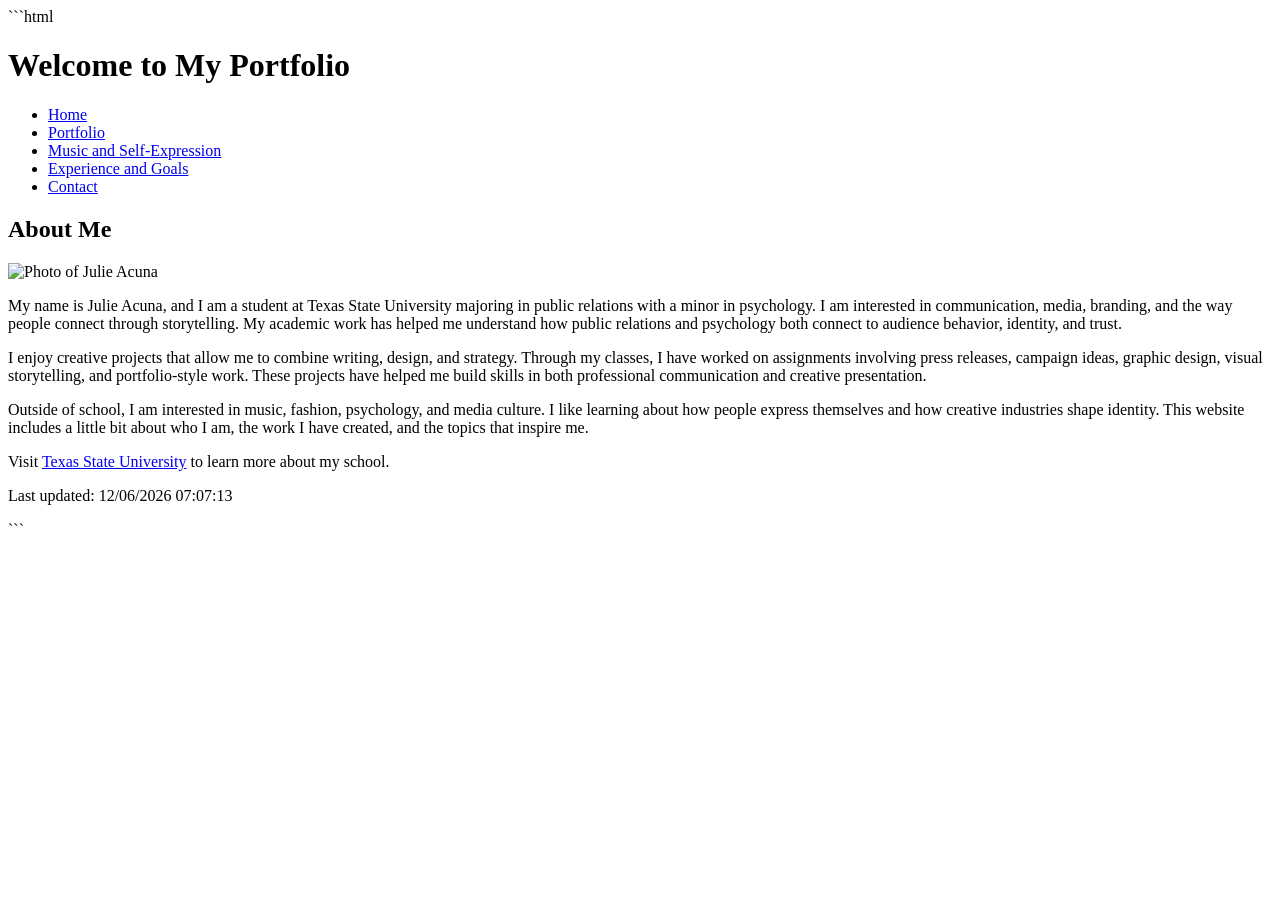
==== index.html @ 185dcc63 "Update index.html" ====
```html
<!DOCTYPE html>
<html lang="en">
<head>
    <meta charset="UTF-8">
    <title>Julie Acuna's Portfolio | Home</title>
</head>

<body>

    <h1>Welcome to My Portfolio</h1>

    <nav>
        <ul>
            <li><a href="index.html">Home</a></li>
            <li><a href="portfolio.html">Portfolio</a></li>
            <li><a href="music.html">Music and Self-Expression</a></li>
            <li><a href="experience.html">Experience and Goals</a></li>
            <li><a href="contact.html">Contact</a></li>
        </ul>
    </nav>

    <h2>About Me</h2>

    <img src="0008277D-EDA7-48A7-8870-CD90FEAE68A1.jpeg" alt="Photo of Julie Acuna">

    <p>
        My name is Julie Acuna, and I am a student at Texas State University majoring in public relations with a minor in psychology. I am interested in communication, media, branding, and the way people connect through storytelling. My academic work has helped me understand how public relations and psychology both connect to audience behavior, identity, and trust.
    </p>

    <p>
        I enjoy creative projects that allow me to combine writing, design, and strategy. Through my classes, I have worked on assignments involving press releases, campaign ideas, graphic design, visual storytelling, and portfolio-style work. These projects have helped me build skills in both professional communication and creative presentation.
    </p>

    <p>
        Outside of school, I am interested in music, fashion, psychology, and media culture. I like learning about how people express themselves and how creative industries shape identity. This website includes a little bit about who I am, the work I have created, and the topics that inspire me.
    </p>

    <p>
        Visit 
        <a href="https://www.txst.edu/" target="_blank">Texas State University</a>
        to learn more about my school.
    </p>

    <p>
        Last updated:
        <script>
            document.write(document.lastModified);
        </script>
    </p>

</body>
</html>
```
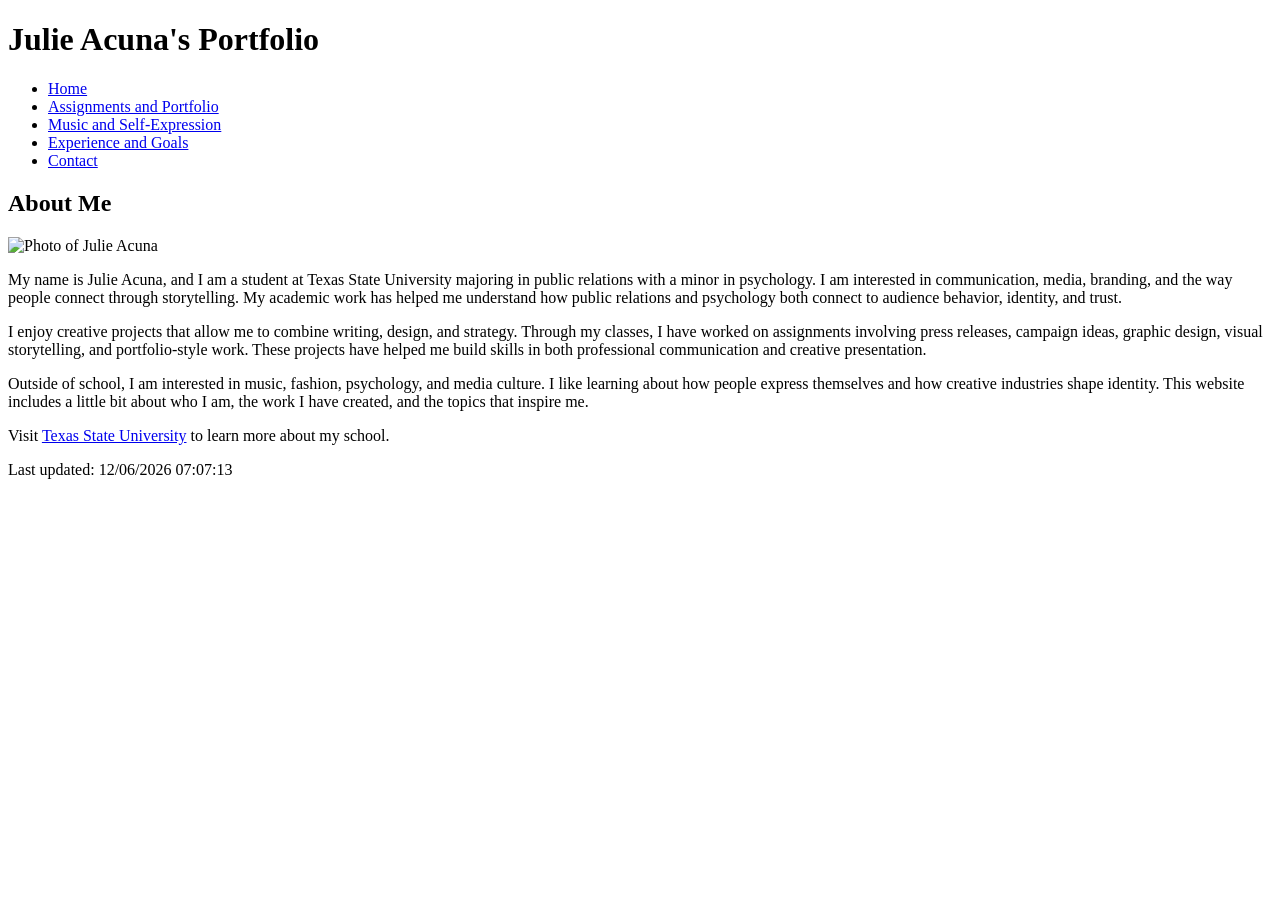
==== commit 83818631: "Update index.html" ====
--- a/index.html
+++ b/index.html
@@ -1,19 +1,18 @@
-```html
 <!DOCTYPE html>
 <html lang="en">
 <head>
     <meta charset="UTF-8">
-    <title>Julie Acuna's Portfolio | Home</title>
+    <title>Home | Julie Acuna</title>
 </head>
 
 <body>
 
-    <h1>Welcome to My Portfolio</h1>
+    <h1>Julie Acuna's Portfolio</h1>
 
     <nav>
         <ul>
             <li><a href="index.html">Home</a></li>
-            <li><a href="portfolio.html">Portfolio</a></li>
+            <li><a href="portfolio.html">Assignments and Portfolio</a></li>
             <li><a href="music.html">Music and Self-Expression</a></li>
             <li><a href="experience.html">Experience and Goals</a></li>
             <li><a href="contact.html">Contact</a></li>
@@ -37,9 +36,7 @@
     </p>
 
     <p>
-        Visit 
-        <a href="https://www.txst.edu/" target="_blank">Texas State University</a>
-        to learn more about my school.
+        Visit <a href="https://www.txst.edu/" target="_blank">Texas State University</a> to learn more about my school.
     </p>
 
     <p>
@@ -51,4 +48,3 @@
 
 </body>
 </html>
-```
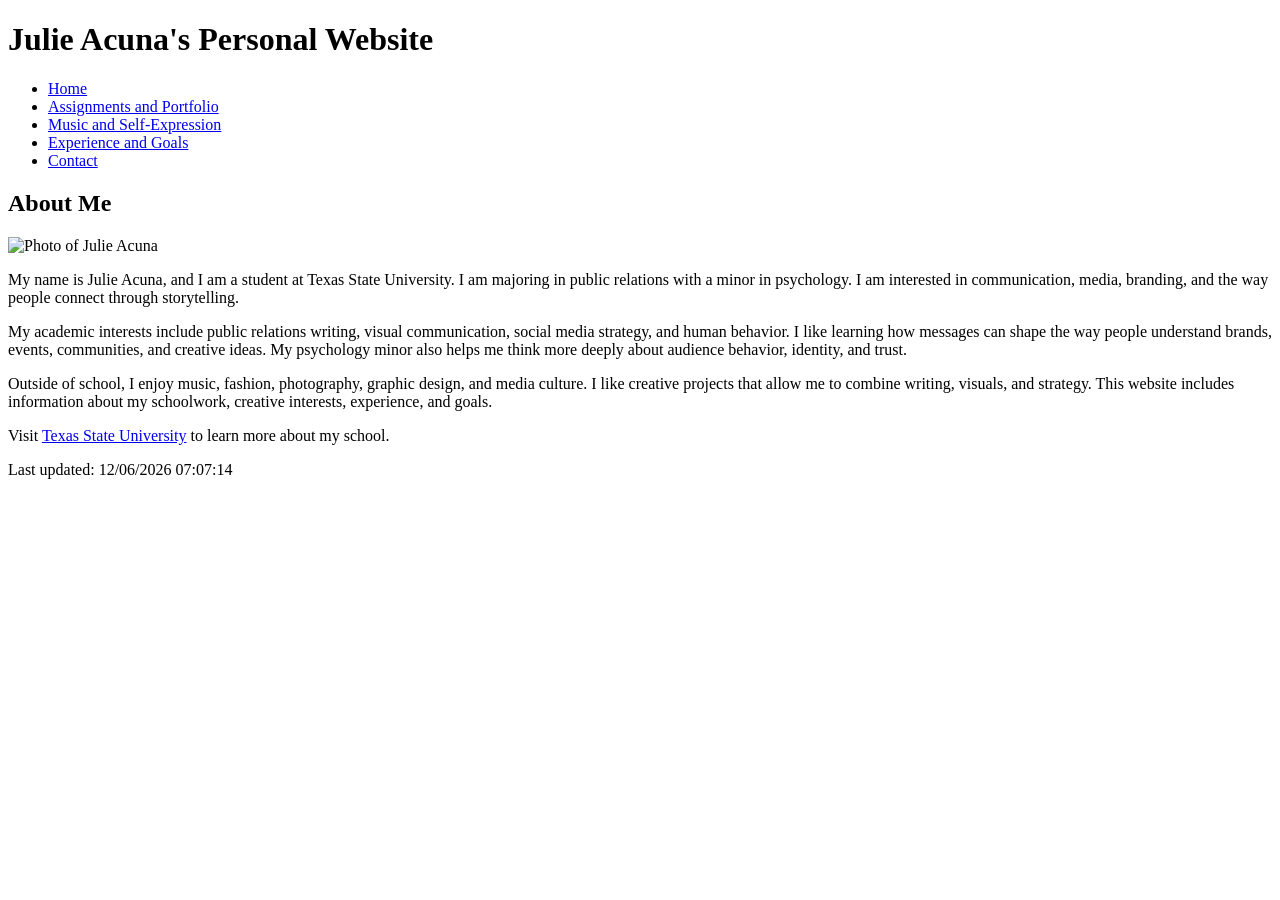
==== commit f6e355de: "Update index.html" ====
--- a/index.html
+++ b/index.html
@@ -7,7 +7,7 @@
 
 <body>
 
-    <h1>Julie Acuna's Portfolio</h1>
+    <h1>Julie Acuna's Personal Website</h1>
 
     <nav>
         <ul>
@@ -21,18 +21,18 @@
 
     <h2>About Me</h2>
 
-    <img src="0008277D-EDA7-48A7-8870-CD90FEAE68A1.jpeg" alt="Photo of Julie Acuna">
+    <img src="me.jpeg" alt="Photo of Julie Acuna">
 
     <p>
-        My name is Julie Acuna, and I am a student at Texas State University majoring in public relations with a minor in psychology. I am interested in communication, media, branding, and the way people connect through storytelling. My academic work has helped me understand how public relations and psychology both connect to audience behavior, identity, and trust.
+        My name is Julie Acuna, and I am a student at Texas State University. I am majoring in public relations with a minor in psychology. I am interested in communication, media, branding, and the way people connect through storytelling.
     </p>
 
     <p>
-        I enjoy creative projects that allow me to combine writing, design, and strategy. Through my classes, I have worked on assignments involving press releases, campaign ideas, graphic design, visual storytelling, and portfolio-style work. These projects have helped me build skills in both professional communication and creative presentation.
+        My academic interests include public relations writing, visual communication, social media strategy, and human behavior. I like learning how messages can shape the way people understand brands, events, communities, and creative ideas. My psychology minor also helps me think more deeply about audience behavior, identity, and trust.
     </p>
 
     <p>
-        Outside of school, I am interested in music, fashion, psychology, and media culture. I like learning about how people express themselves and how creative industries shape identity. This website includes a little bit about who I am, the work I have created, and the topics that inspire me.
+        Outside of school, I enjoy music, fashion, photography, graphic design, and media culture. I like creative projects that allow me to combine writing, visuals, and strategy. This website includes information about my schoolwork, creative interests, experience, and goals.
     </p>
 
     <p>
@@ -47,4 +47,4 @@
     </p>
 
 </body>
-</html>
+</html> 
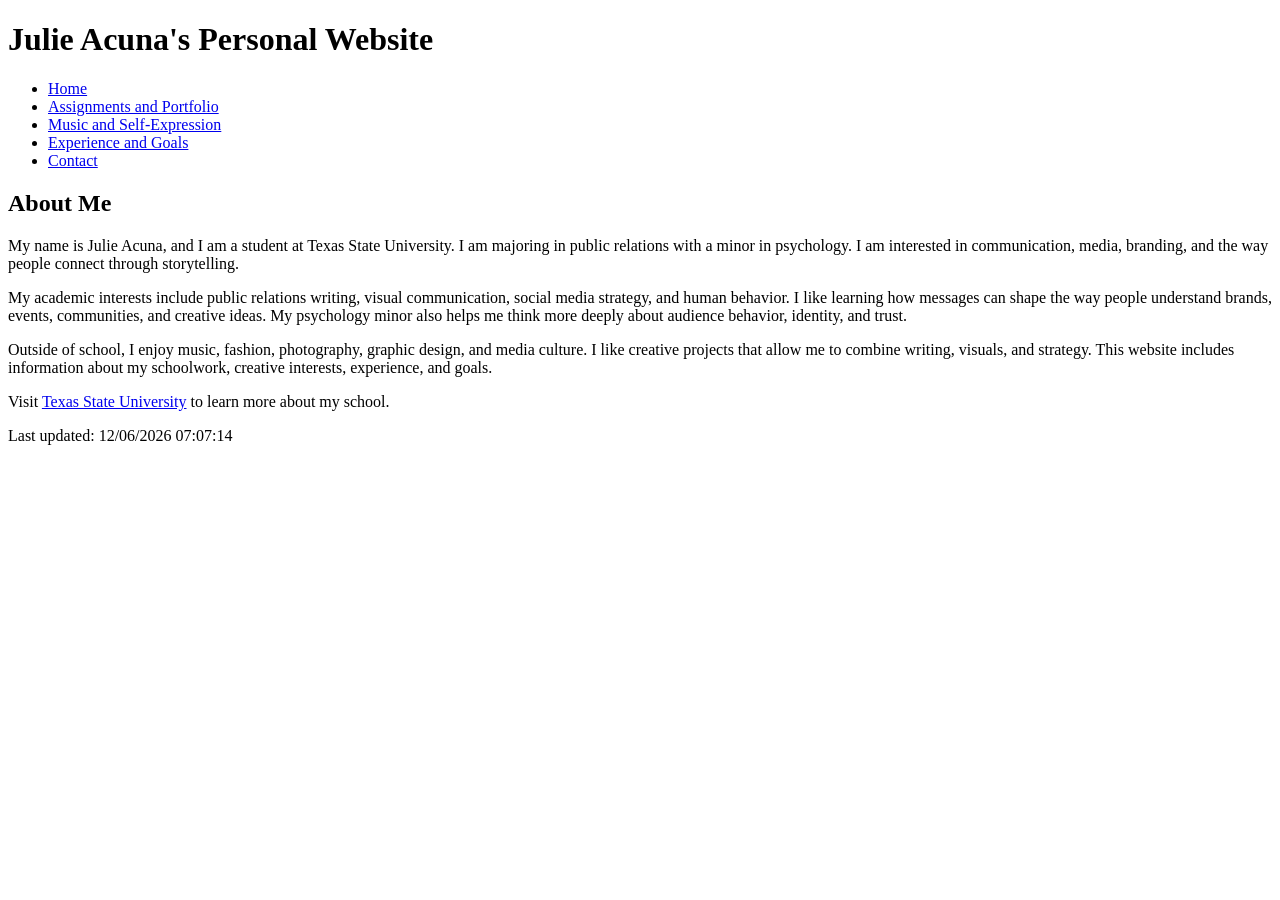
==== commit 189d9203: "Update index.html" ====
--- a/index.html
+++ b/index.html
@@ -20,8 +20,6 @@
     </nav>
 
     <h2>About Me</h2>
-
-    <img src="me.jpeg" alt="Photo of Julie Acuna">
 
     <p>
         My name is Julie Acuna, and I am a student at Texas State University. I am majoring in public relations with a minor in psychology. I am interested in communication, media, branding, and the way people connect through storytelling.
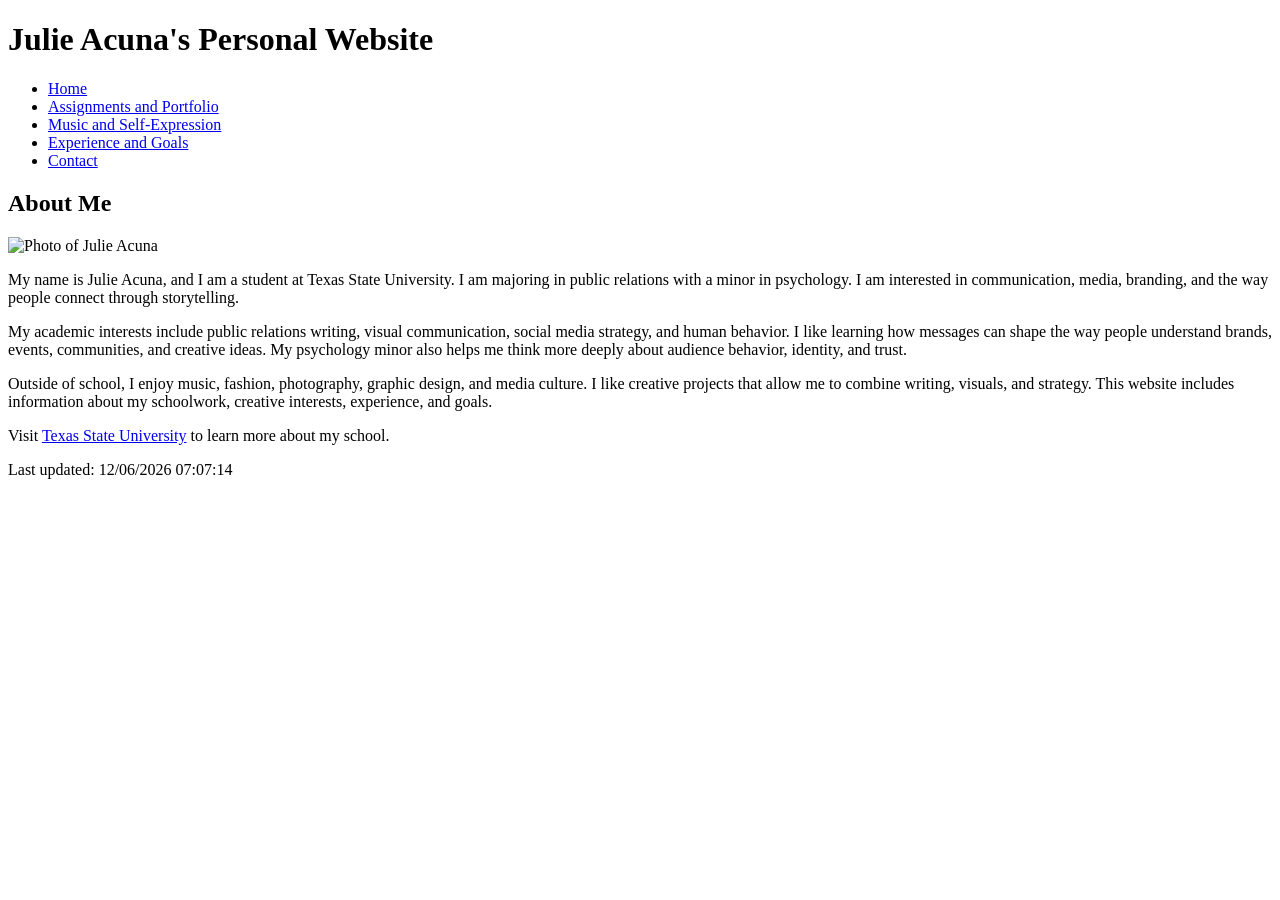
==== commit 328820d2: "Update index.html" ====
--- a/index.html
+++ b/index.html
@@ -20,6 +20,8 @@
     </nav>
 
     <h2>About Me</h2>
+
+    <img src="0008277D-EDA7-48A7-8870-CD90FEAE68A1.jpeg" alt="Photo of Julie Acuna" width="300">
 
     <p>
         My name is Julie Acuna, and I am a student at Texas State University. I am majoring in public relations with a minor in psychology. I am interested in communication, media, branding, and the way people connect through storytelling.
@@ -45,4 +47,4 @@
     </p>
 
 </body>
-</html> 
+</html>
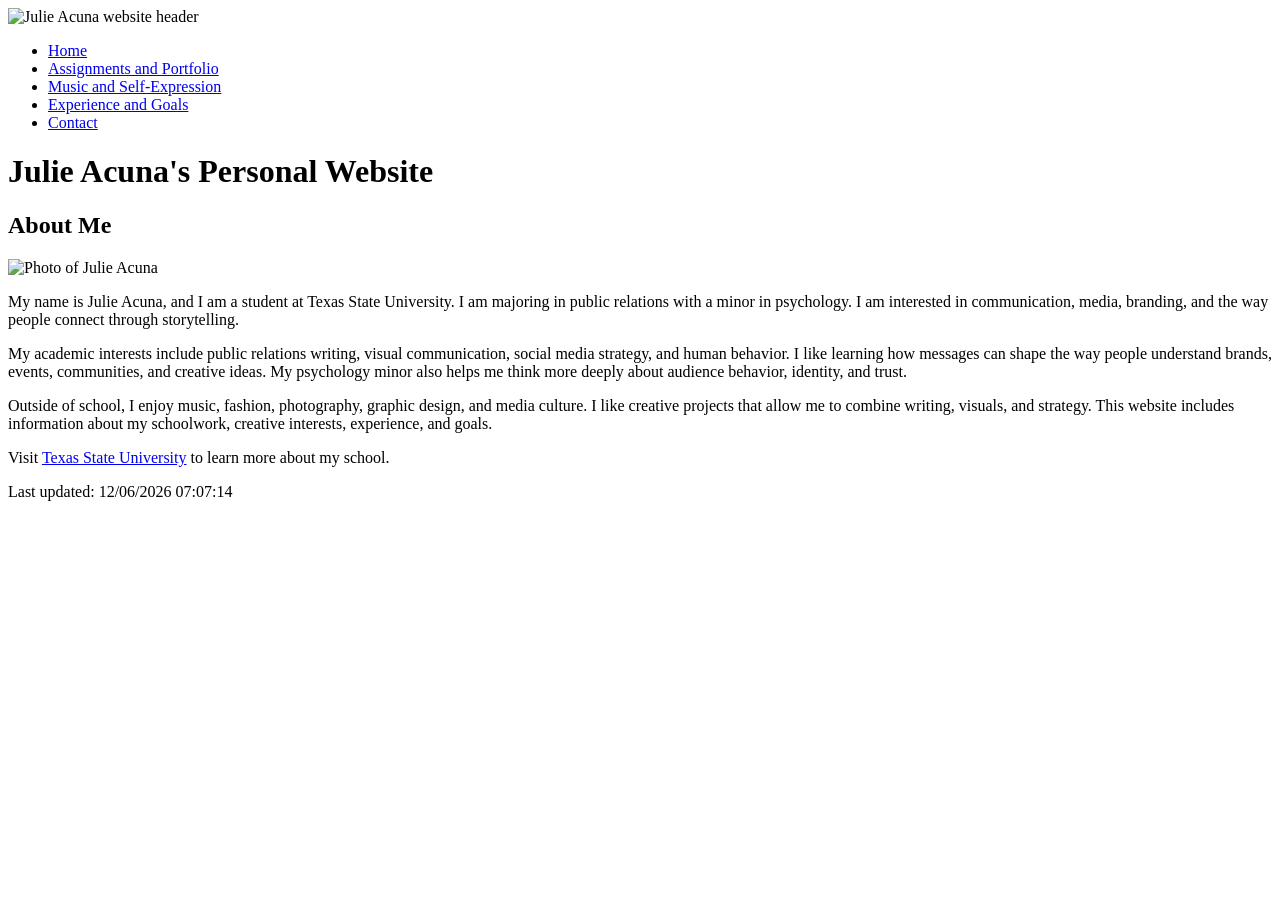
==== commit cf702f98: "Update index.html" ====
--- a/index.html
+++ b/index.html
@@ -2,49 +2,70 @@
 <html lang="en">
 <head>
     <meta charset="UTF-8">
+    <meta name="description" content="Personal website for Julie Acuna, featuring schoolwork, music, experience, goals, and contact information.">
+    <meta name="keywords" content="Julie Acuna, Texas State University, public relations, psychology, portfolio, music, experience">
+    <meta name="author" content="Julie Acuna">
+    <meta name="viewport" content="width=device-width, initial-scale=1.0">
+
     <title>Home | Julie Acuna</title>
+
+    <link rel="stylesheet" href="style.css">
 </head>
 
 <body>
 
-    <h1>Julie Acuna's Personal Website</h1>
+    <div id="wrapper">
 
-    <nav>
-        <ul>
-            <li><a href="index.html">Home</a></li>
-            <li><a href="portfolio.html">Assignments and Portfolio</a></li>
-            <li><a href="music.html">Music and Self-Expression</a></li>
-            <li><a href="experience.html">Experience and Goals</a></li>
-            <li><a href="contact.html">Contact</a></li>
-        </ul>
-    </nav>
+        <div id="header">
+            <img src="header.png" alt="Julie Acuna website header">
+        </div>
 
-    <h2>About Me</h2>
+        <nav>
+            <ul>
+                <li><a href="index.html">Home</a></li>
+                <li><a href="portfolio.html">Assignments and Portfolio</a></li>
+                <li><a href="music.html">Music and Self-Expression</a></li>
+                <li><a href="experience.html">Experience and Goals</a></li>
+                <li><a href="contact.html">Contact</a></li>
+            </ul>
+        </nav>
 
-    <img src="0008277D-EDA7-48A7-8870-CD90FEAE68A1.jpeg" alt="Photo of Julie Acuna" width="300">
+        <main>
 
-    <p>
-        My name is Julie Acuna, and I am a student at Texas State University. I am majoring in public relations with a minor in psychology. I am interested in communication, media, branding, and the way people connect through storytelling.
-    </p>
+            <h1>Julie Acuna's Personal Website</h1>
 
-    <p>
-        My academic interests include public relations writing, visual communication, social media strategy, and human behavior. I like learning how messages can shape the way people understand brands, events, communities, and creative ideas. My psychology minor also helps me think more deeply about audience behavior, identity, and trust.
-    </p>
+            <h2>About Me</h2>
 
-    <p>
-        Outside of school, I enjoy music, fashion, photography, graphic design, and media culture. I like creative projects that allow me to combine writing, visuals, and strategy. This website includes information about my schoolwork, creative interests, experience, and goals.
-    </p>
+            <img class="profile-photo" src="0008277D-EDA7-48A7-8870-CD90FEAE68A1.jpeg" alt="Photo of Julie Acuna">
 
-    <p>
-        Visit <a href="https://www.txst.edu/" target="_blank">Texas State University</a> to learn more about my school.
-    </p>
+            <p>
+                My name is Julie Acuna, and I am a student at Texas State University. I am majoring in public relations with a minor in psychology. I am interested in communication, media, branding, and the way people connect through storytelling.
+            </p>
 
-    <p>
-        Last updated:
-        <script>
-            document.write(document.lastModified);
-        </script>
-    </p>
+            <p>
+                My academic interests include public relations writing, visual communication, social media strategy, and human behavior. I like learning how messages can shape the way people understand brands, events, communities, and creative ideas. My psychology minor also helps me think more deeply about audience behavior, identity, and trust.
+            </p>
+
+            <p>
+                Outside of school, I enjoy music, fashion, photography, graphic design, and media culture. I like creative projects that allow me to combine writing, visuals, and strategy. This website includes information about my schoolwork, creative interests, experience, and goals.
+            </p>
+
+            <p>
+                Visit <a href="https://www.txst.edu/" target="_blank">Texas State University</a> to learn more about my school.
+            </p>
+
+        </main>
+
+        <footer>
+            <p>
+                Last updated:
+                <script>
+                    document.write(document.lastModified);
+                </script>
+            </p>
+        </footer>
+
+    </div>
 
 </body>
 </html>
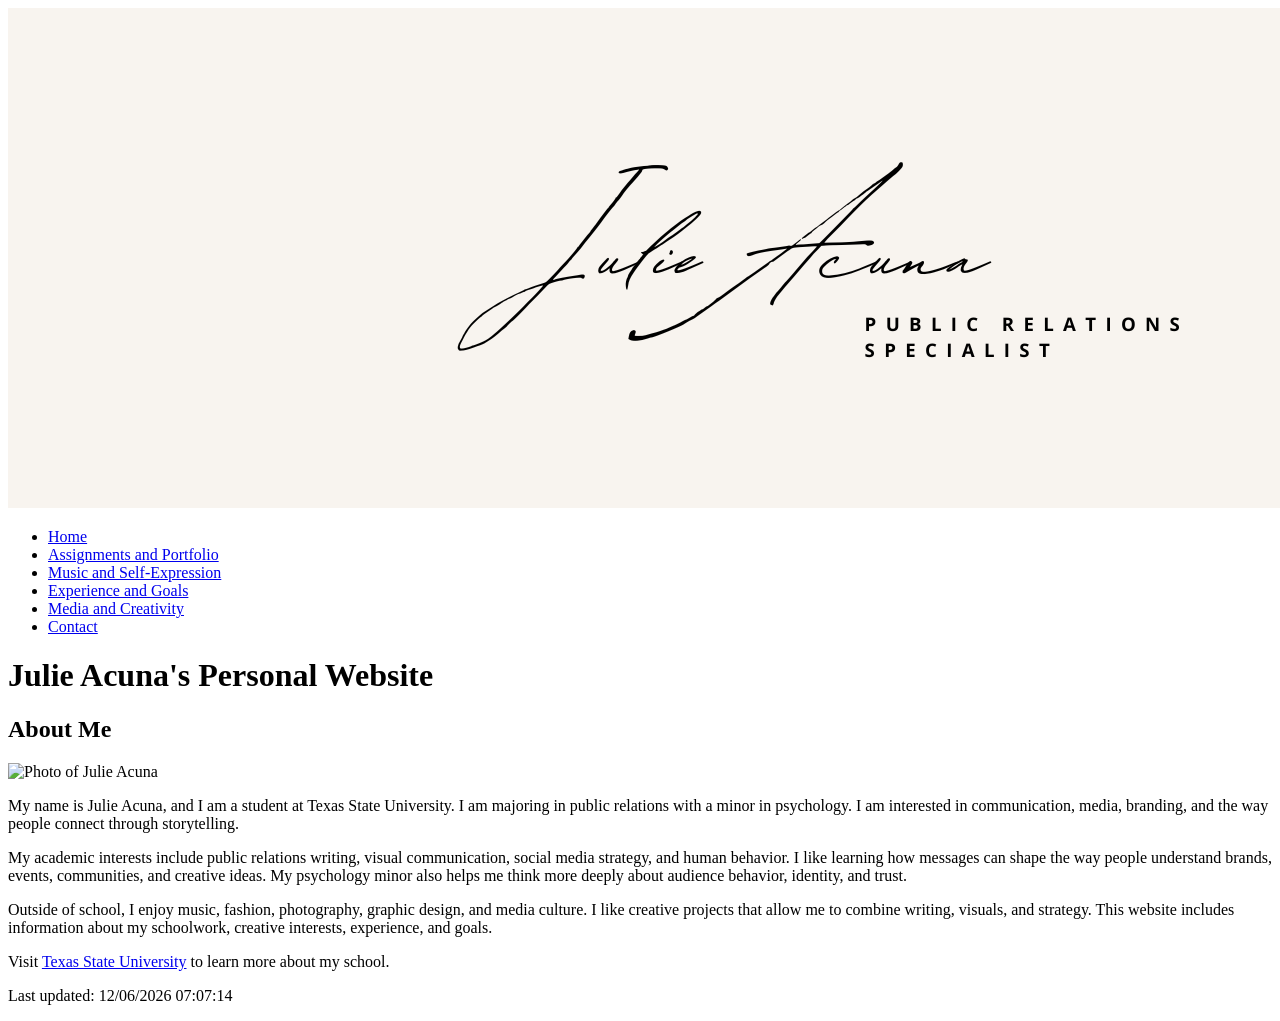
==== commit 86576425: "Update index.html" ====
--- a/index.html
+++ b/index.html
@@ -19,16 +19,16 @@
         <div id="header">
             <img src="header.png" alt="Julie Acuna website header">
         </div>
-
-        <nav>
-            <ul>
-                <li><a href="index.html">Home</a></li>
-                <li><a href="portfolio.html">Assignments and Portfolio</a></li>
-                <li><a href="music.html">Music and Self-Expression</a></li>
-                <li><a href="experience.html">Experience and Goals</a></li>
-                <li><a href="contact.html">Contact</a></li>
-            </ul>
-        </nav>
+<nav>
+    <ul>
+        <li><a href="index.html">Home</a></li>
+        <li><a href="portfolio.html">Assignments and Portfolio</a></li>
+        <li><a href="music.html">Music and Self-Expression</a></li>
+        <li><a href="experience.html">Experience and Goals</a></li>
+        <li><a href="media.html">Media and Creativity</a></li>
+        <li><a href="contact.html">Contact</a></li>
+    </ul>
+</nav>
 
         <main>
 
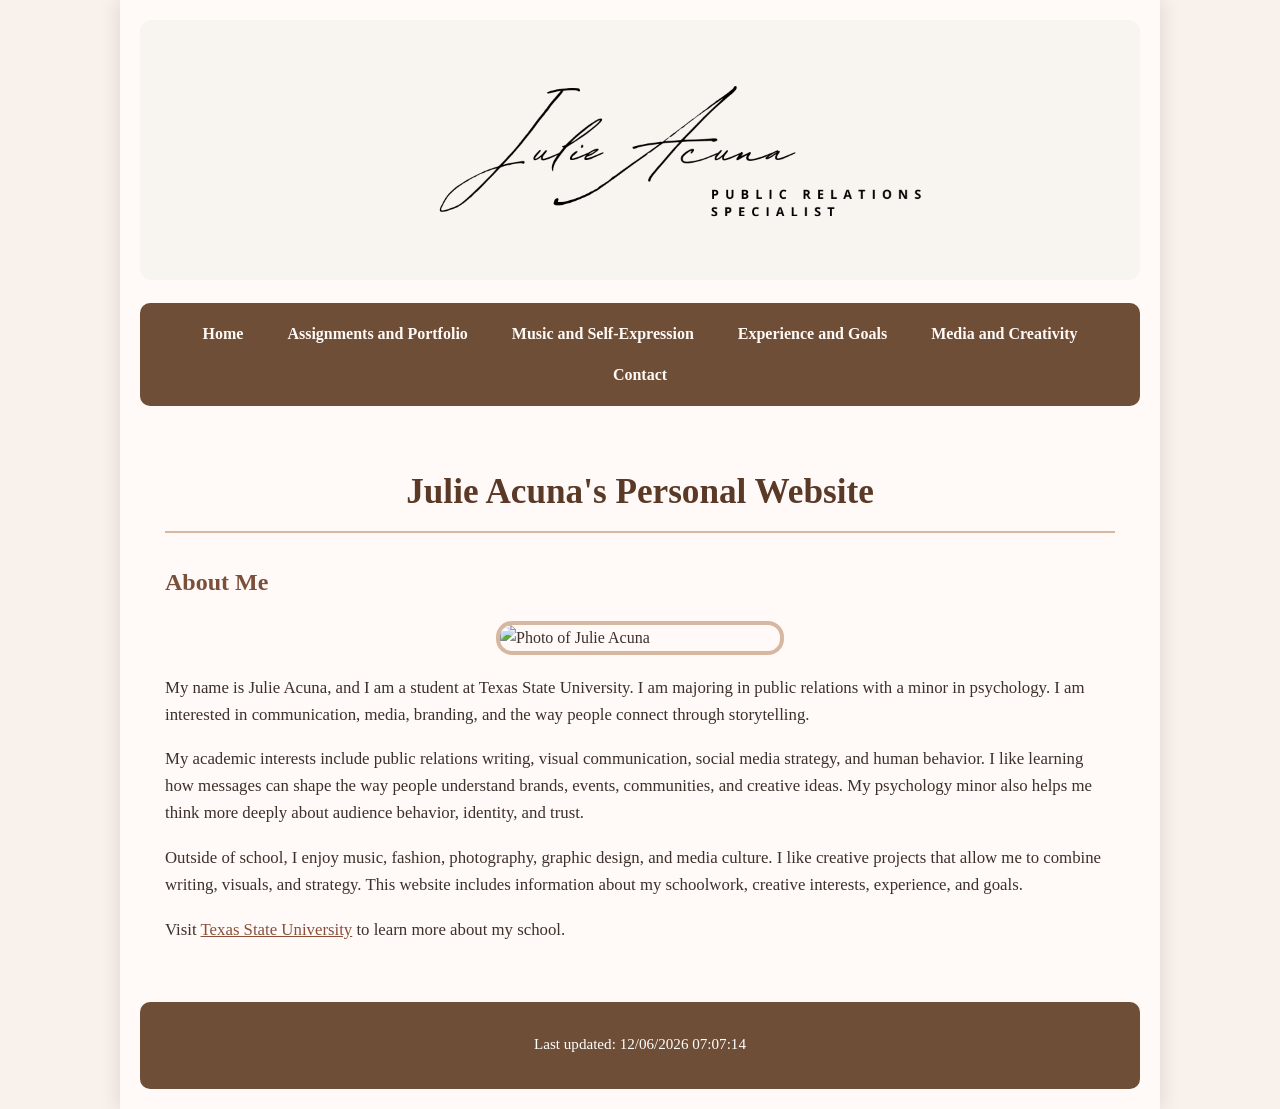
==== commit eeb331d4: "Update index.html" ====
--- a/index.html
+++ b/index.html
@@ -19,16 +19,17 @@
         <div id="header">
             <img src="header.png" alt="Julie Acuna website header">
         </div>
-<nav>
-    <ul>
-        <li><a href="index.html">Home</a></li>
-        <li><a href="portfolio.html">Assignments and Portfolio</a></li>
-        <li><a href="music.html">Music and Self-Expression</a></li>
-        <li><a href="experience.html">Experience and Goals</a></li>
-        <li><a href="media.html">Media and Creativity</a></li>
-        <li><a href="contact.html">Contact</a></li>
-    </ul>
-</nav>
+
+        <nav>
+            <ul>
+                <li><a href="index.html">Home</a></li>
+                <li><a href="portfolio.html">Assignments and Portfolio</a></li>
+                <li><a href="music.html">Music and Self-Expression</a></li>
+                <li><a href="experience.html">Experience and Goals</a></li>
+                <li><a href="media.html">Media and Creativity</a></li>
+                <li><a href="contact.html">Contact</a></li>
+            </ul>
+        </nav>
 
         <main>
 
@@ -36,7 +37,7 @@
 
             <h2>About Me</h2>
 
-            <img class="profile-photo" src="0008277D-EDA7-48A7-8870-CD90FEAE68A1.jpeg" alt="Photo of Julie Acuna">
+            <img class="profile-photo" src="julie-photo.jpeg" alt="Photo of Julie Acuna">
 
             <p>
                 My name is Julie Acuna, and I am a student at Texas State University. I am majoring in public relations with a minor in psychology. I am interested in communication, media, branding, and the way people connect through storytelling.
--- a/style.css
+++ b/style.css
@@ -0,0 +1,191 @@
+/* Julie Acuna Project 2 CSS */
+
+body {
+    background-color: #f8f1ec;
+    color: #3d302b;
+    font-family: Georgia, "Times New Roman", serif;
+    margin: 0;
+    padding: 0;
+    line-height: 1.6;
+}
+
+#wrapper {
+    width: 85%;
+    max-width: 1000px;
+    margin: 0 auto;
+    background-color: #fffaf7;
+    padding: 20px;
+    box-shadow: 0 0 20px rgba(80, 50, 40, 0.15);
+}
+
+#header {
+    text-align: center;
+    margin-bottom: 15px;
+}
+
+#header img {
+    width: 100%;
+    max-height: 260px;
+    object-fit: cover;
+    border-radius: 12px;
+}
+
+nav {
+    background-color: #6f4e37;
+    padding: 10px;
+    border-radius: 10px;
+    margin-bottom: 25px;
+}
+
+nav ul {
+    list-style-type: none;
+    margin: 0;
+    padding: 0;
+    text-align: center;
+}
+
+nav li {
+    display: inline-block;
+    margin: 8px;
+}
+
+nav a {
+    color: #fffaf7;
+    text-decoration: none;
+    font-weight: bold;
+    padding: 8px 12px;
+    border-radius: 20px;
+}
+
+nav a:hover {
+    background-color: #d8b7a0;
+    color: #3d302b;
+}
+
+main {
+    padding: 10px 25px;
+}
+
+h1 {
+    color: #5b3927;
+    text-align: center;
+    font-size: 2.2em;
+    border-bottom: 2px solid #d8b7a0;
+    padding-bottom: 10px;
+}
+
+h2 {
+    color: #7b4f3a;
+    margin-top: 30px;
+}
+
+h3 {
+    color: #8a5a44;
+}
+
+p {
+    font-size: 1.05em;
+    margin-bottom: 18px;
+}
+
+a {
+    color: #8a4f39;
+}
+
+a:hover {
+    color: #b06f53;
+}
+
+.profile-photo {
+    width: 280px;
+    max-width: 100%;
+    display: block;
+    margin: 20px auto;
+    border-radius: 16px;
+    border: 4px solid #d8b7a0;
+}
+
+.content-photo {
+    width: 320px;
+    max-width: 100%;
+    display: block;
+    margin: 20px auto;
+    border-radius: 16px;
+    border: 4px solid #d8b7a0;
+}
+
+figure {
+    text-align: center;
+    margin: 20px auto;
+}
+
+figcaption {
+    font-style: italic;
+    color: #6f4e37;
+    font-size: 0.95em;
+}
+
+blockquote {
+    background-color: #f0ded2;
+    border-left: 6px solid #8a5a44;
+    padding: 15px;
+    font-style: italic;
+    margin: 25px;
+}
+
+.project-list {
+    list-style-type: none;
+    padding: 0;
+}
+
+.project-list li {
+    background-color: #f0ded2;
+    padding: 18px;
+    margin-bottom: 18px;
+    border-radius: 12px;
+}
+
+.skills-list,
+.contact-list {
+    background-color: #f0ded2;
+    padding: 20px 40px;
+    border-radius: 12px;
+}
+
+ol {
+    background-color: #f0ded2;
+    padding: 20px 40px;
+    border-radius: 12px;
+}
+
+table {
+    width: 100%;
+    border-collapse: collapse;
+    margin: 25px 0;
+    background-color: #fffaf7;
+}
+
+th {
+    background-color: #6f4e37;
+    color: white;
+    padding: 12px;
+}
+
+td {
+    border: 1px solid #d8b7a0;
+    padding: 12px;
+}
+
+tr:nth-child(even) {
+    background-color: #f8f1ec;
+}
+
+footer {
+    text-align: center;
+    margin-top: 30px;
+    padding: 15px;
+    background-color: #6f4e37;
+    color: white;
+    border-radius: 10px;
+    font-size: 0.9em;
+}
